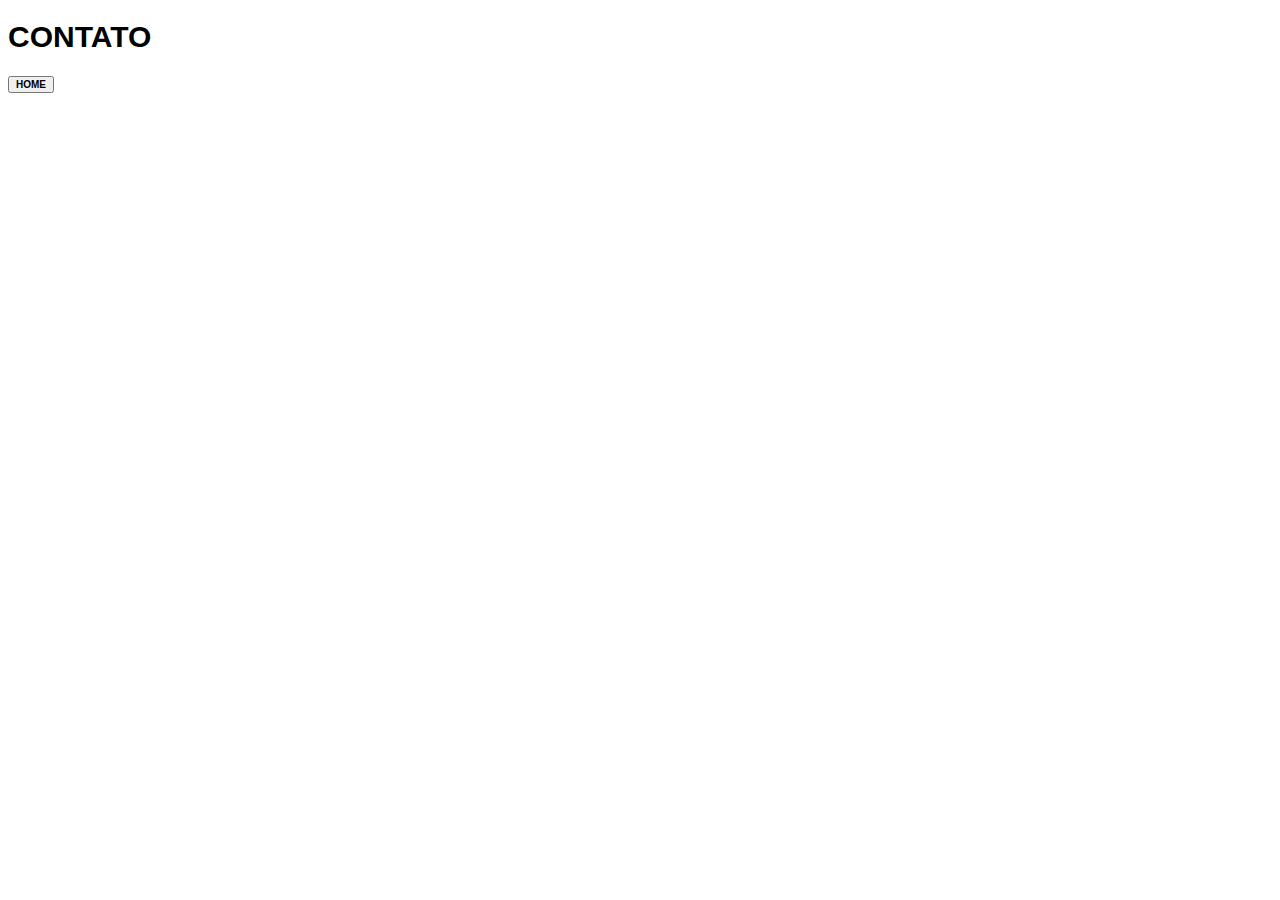
==== Contato.html @ 7c7ae05a "Criando Arquivo Contato" ====
<!DOCTYPE html>
<html lang="pt-br">

    <head>
        <meta charset="UTF-8">
        <meta http-equiv="X-UA-Compatible" content="IE=edge">
        <meta name="viewport" content="width=device-width, initial-scale=1.0">
        <title> Contato </title>
        <link rel="stylesheet" href="CSS.css">
    </head>

    <body>
        <h1> Contato </h1>
        <a href="Index.html"> <button> Home </button> </a>
    </body>

</html>
---- CSS.css ----
*{
    font-family: Verdana, Geneva, Tahoma, sans-serif;
    font-weight: bolder;
    text-transform: uppercase;
    color: #000;
}
h1{
    font-size: 30px; 
}
button{
    cursor: pointer;
    font-size: 10px;
}
a{
    list-style: none;
    text-decoration: none;
}
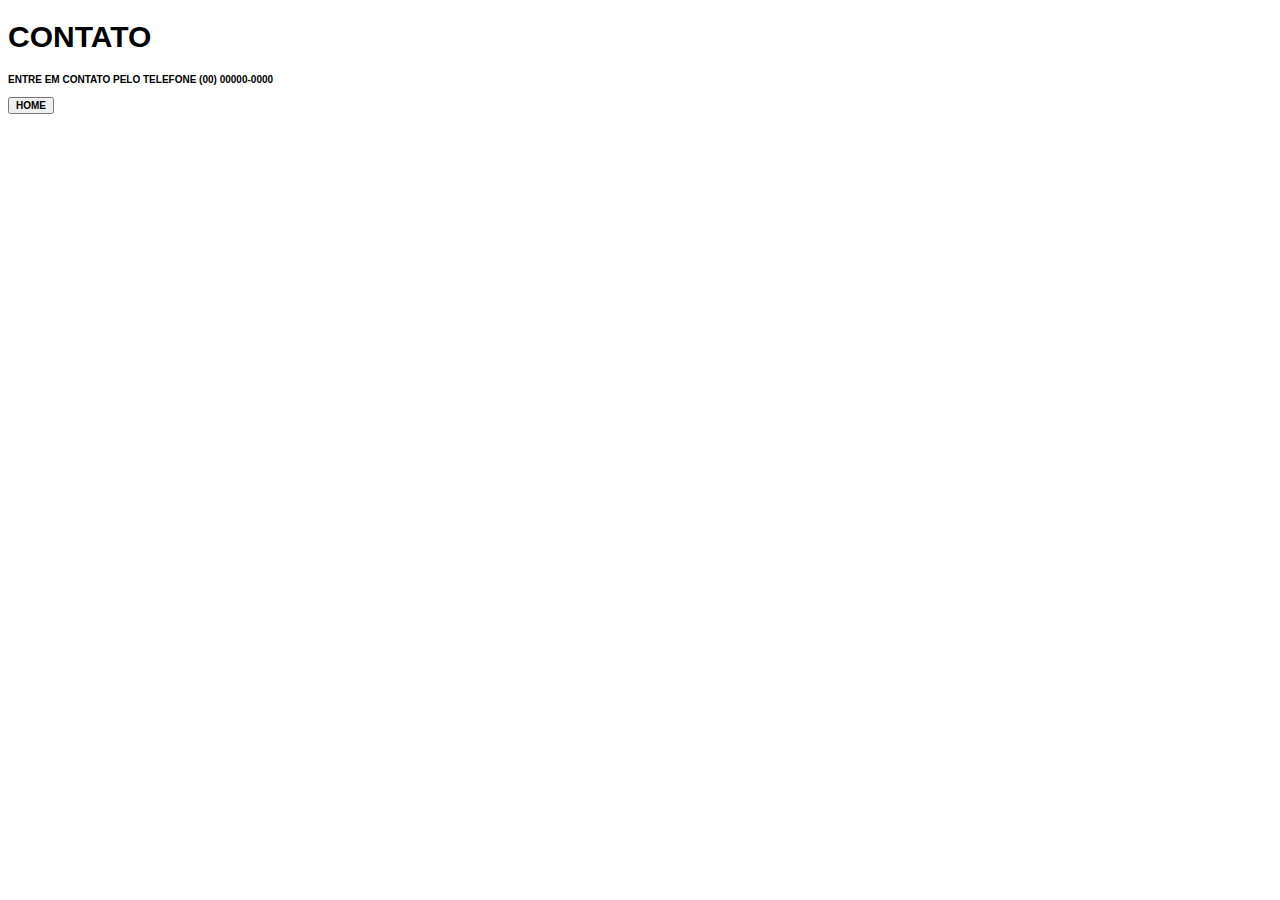
==== commit 9e29b142: "Adicionando Telefone Contato" ====
--- a/Contato.html
+++ b/Contato.html
@@ -11,6 +11,7 @@
 
     <body>
         <h1> Contato </h1>
+        <p> Entre Em Contato Pelo Telefone (00) 00000-0000 </p>
         <a href="Index.html"> <button> Home </button> </a>
     </body>
 
--- a/CSS.css
+++ b/CSS.css
@@ -7,6 +7,9 @@
 h1{
     font-size: 30px; 
 }
+p{
+    font-size: 10px;
+}
 button{
     cursor: pointer;
     font-size: 10px;
